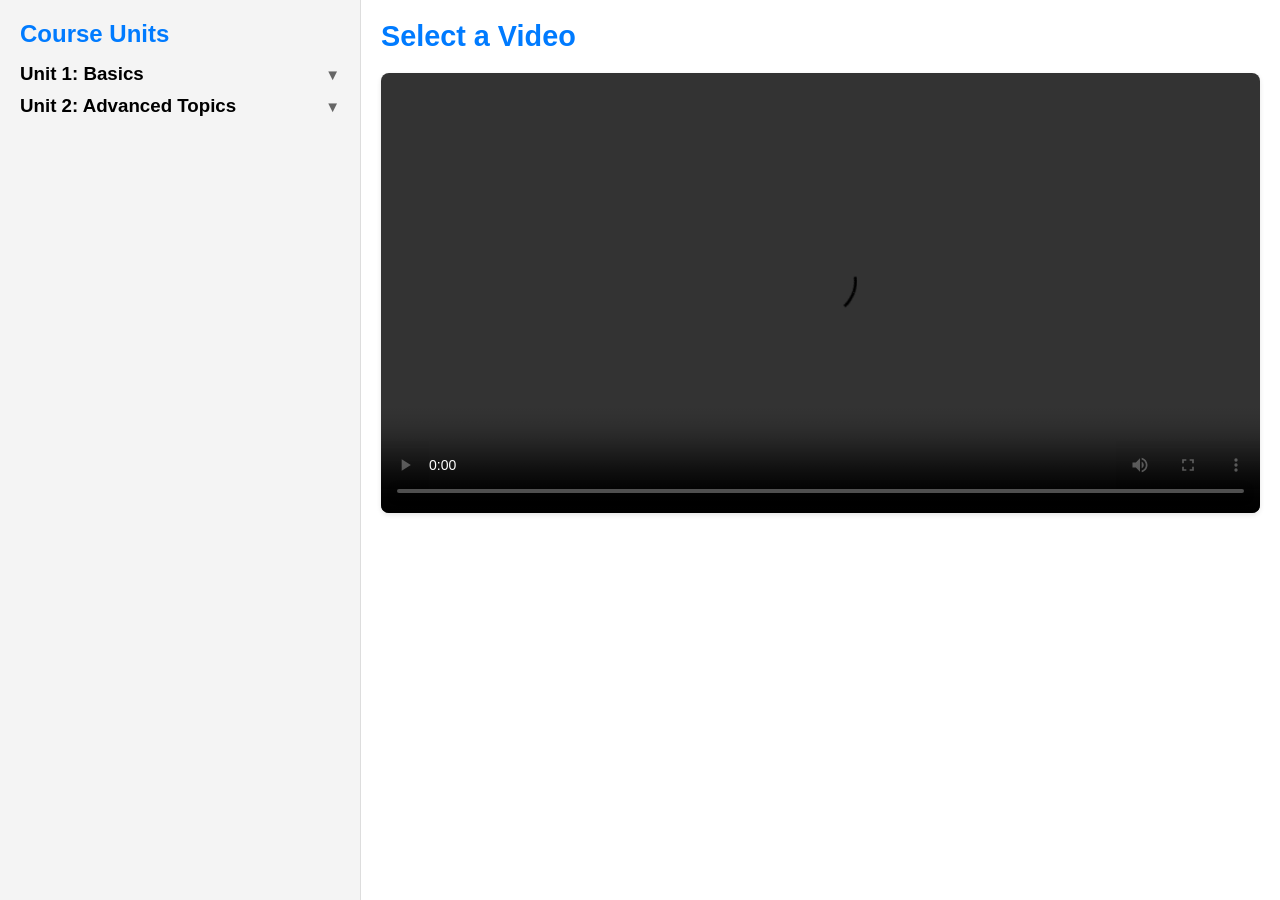
==== index.html @ a18dcf51 "Add files via upload" ====
<!DOCTYPE html>
<html lang="en">
<head>
    <meta charset="UTF-8">
    <meta name="viewport" content="width=device-width, initial-scale=1.0">
    <title>Udemy-like Platform</title>
    <link rel="stylesheet" href="styles.css">
</head>
<body>
    <div class="container">
        <!-- Sidebar -->
        <nav class="sidebar">
            <h2>Course Units</h2>
            <ul>
                <!-- الوحدة الأولى -->
                <li class="unit">
                    <h3 onclick="toggleUnit(this)">Unit 1: Basics <span class="arrow">▼</span></h3>
                    <ul class="video-list">
                        <li onclick="loadVideo('Introduction', 'https://www.dropbox.com/scl/fi/auff52647eefu0mj6cgz3/1..mp4?rlkey=sqtvwfri6tutxttqe7wgkc2tv&st=juqe7ssx&raw=1')">Video 1: Introduction</li>
                        <li onclick="loadVideo('Getting Started', 'https://www.dropbox.com/scl/fi/qfgqqakzqzggfd811hbk0/2..mp4?raw=1')">Video 2: Getting Started</li>
                    </ul>
                </li>
                <!-- الوحدة الثانية -->
                <li class="unit">
                    <h3 onclick="toggleUnit(this)">Unit 2: Advanced Topics <span class="arrow">▼</span></h3>
                    <ul class="video-list">
                        <li onclick="loadVideo('Advanced Techniques', 'https://www.dropbox.com/s/your-video-link.mp4?raw=1')">Video 1: Advanced Techniques</li>
                    </ul>
                </li>
            </ul>
        </nav>

        <!-- Main Content -->
        <main class="content">
            <h1 id="video-title">Select a Video</h1>
            <video id="video-player" controls>
                <source src="" type="video/mp4">
                Your browser does not support the video tag.
            </video>
        </main>
    </div>

    <script>
        // Function to toggle the visibility of a unit's video list
        function toggleUnit(element) {
            const videoList = element.nextElementSibling;
            const arrow = element.querySelector('.arrow');

            if (videoList.style.display === 'block') {
                videoList.style.display = 'none';
                arrow.style.transform = 'rotate(0deg)';
            } else {
                videoList.style.display = 'block';
                arrow.style.transform = 'rotate(180deg)';
            }
        }

        // Function to load a video
        function loadVideo(title, url) {
            const videoTitle = document.getElementById('video-title');
            videoTitle.textContent = title;

            const videoPlayer = document.getElementById('video-player');
            videoPlayer.querySelector('source').src = url;
            videoPlayer.load();
        }
    </script>
</body>
</html>
---- styles.css ----
/* Reset styles */
body, h1, h2, h3, ul, li, video {
    margin: 0;
    padding: 0;
    box-sizing: border-box;
}

body {
    font-family: Arial, sans-serif;
    display: flex;
    height: 100vh;
}

/* Container */
.container {
    display: flex;
    width: 100%;
    height: 100%;
}

/* Sidebar styles */
.sidebar {
    width: 25%;
    background-color: #f4f4f4;
    padding: 20px;
    overflow-y: auto;
    border-right: 1px solid #ddd;
}

.sidebar h2 {
    color: #007BFF;
    margin-bottom: 15px;
    font-size: 1.5em;
}

.sidebar ul {
    list-style: none;
}

.sidebar .unit h3 {
    margin: 10px 0;
    cursor: pointer;
    display: flex;
    justify-content: space-between;
    align-items: center;
}

.sidebar .unit h3:hover {
    color: #007BFF;
}

.sidebar .arrow {
    font-size: 0.8em;
    color: #666;
    transition: transform 0.3s ease;
}

.sidebar .video-list {
    margin-left: 15px;
    list-style: none;
    display: none; /* مخفي افتراضيًا */
}

.sidebar .video-list li {
    margin: 5px 0;
    cursor: pointer;
    color: #333;
}

.sidebar .video-list li:hover {
    color: #007BFF;
    text-decoration: underline;
}

/* Main content styles */
.content {
    flex: 1;
    padding: 20px;
    background-color: white;
}

.content h1 {
    font-size: 1.8em;
    margin-bottom: 20px;
    color: #007BFF;
}

.content video {
    width: 100%;
    border-radius: 8px;
    box-shadow: 0 2px 5px rgba(0, 0, 0, 0.1);
}
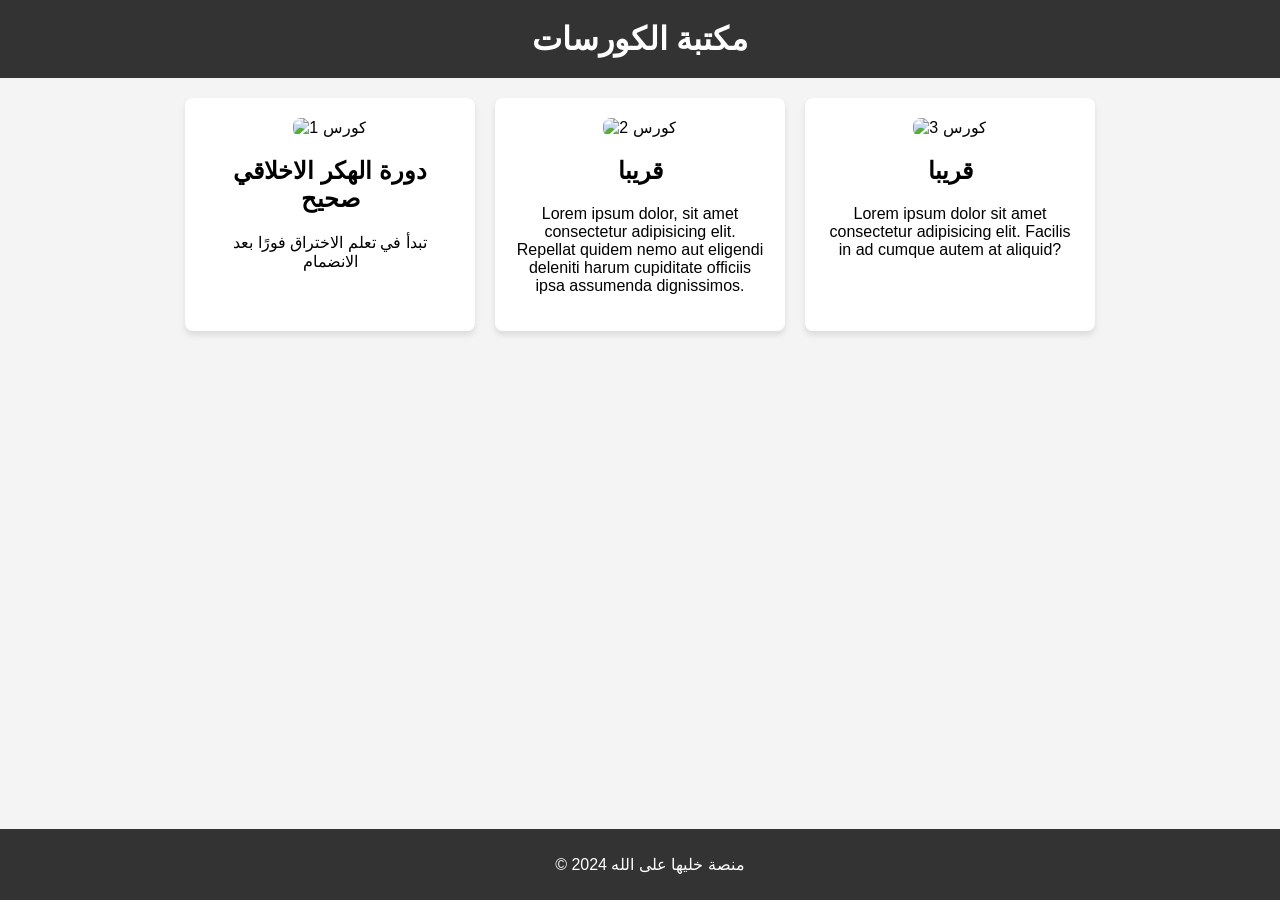
==== commit baf72609: "Add files via upload" ====
--- a/index.html
+++ b/index.html
@@ -1,69 +1,43 @@
 <!DOCTYPE html>
-<html lang="en">
+<html lang="ar">
 <head>
     <meta charset="UTF-8">
     <meta name="viewport" content="width=device-width, initial-scale=1.0">
-    <title>Udemy-like Platform</title>
-    <link rel="stylesheet" href="styles.css">
+    <title>كورسات مجانيه</title>
+    <link rel="stylesheet" href="styles copy.css">
 </head>
 <body>
-    <div class="container">
-        <!-- Sidebar -->
-        <nav class="sidebar">
-            <h2>Course Units</h2>
-            <ul>
-                <!-- الوحدة الأولى -->
-                <li class="unit">
-                    <h3 onclick="toggleUnit(this)">Unit 1: Basics <span class="arrow">▼</span></h3>
-                    <ul class="video-list">
-                        <li onclick="loadVideo('Introduction', 'https://www.dropbox.com/scl/fi/auff52647eefu0mj6cgz3/1..mp4?rlkey=sqtvwfri6tutxttqe7wgkc2tv&st=juqe7ssx&raw=1')">Video 1: Introduction</li>
-                        <li onclick="loadVideo('Getting Started', 'https://www.dropbox.com/scl/fi/qfgqqakzqzggfd811hbk0/2..mp4?raw=1')">Video 2: Getting Started</li>
-                    </ul>
-                </li>
-                <!-- الوحدة الثانية -->
-                <li class="unit">
-                    <h3 onclick="toggleUnit(this)">Unit 2: Advanced Topics <span class="arrow">▼</span></h3>
-                    <ul class="video-list">
-                        <li onclick="loadVideo('Advanced Techniques', 'https://www.dropbox.com/s/your-video-link.mp4?raw=1')">Video 1: Advanced Techniques</li>
-                    </ul>
-                </li>
-            </ul>
-        </nav>
+    <header>
+        <h1>مكتبة الكورسات</h1>
+    </header>
 
-        <!-- Main Content -->
-        <main class="content">
-            <h1 id="video-title">Select a Video</h1>
-            <video id="video-player" controls>
-                <source src="" type="video/mp4">
-                Your browser does not support the video tag.
-            </video>
-        </main>
-    </div>
+    <section class="courses">
+        <!-- بطاقة كورس 1 -->
+        <div class="course-card" onclick="window.location.href='Sa7e7_001.html'">
+            <img src="https://process.fs.teachablecdn.com/ADNupMnWyR7kCWRvm76Laz/resize=width:705/https://cdn.filestackcontent.com/PHi5ylHISmKYeZTTuehm" alt="كورس 1" class="course-image">
+            <h2> دورة الهكر الاخلاقي صحيح </h2>
+            <p>تبدأ في تعلم الاختراق فورًا بعد الانضمام</p>
+        </div>
 
-    <script>
-        // Function to toggle the visibility of a unit's video list
-        function toggleUnit(element) {
-            const videoList = element.nextElementSibling;
-            const arrow = element.querySelector('.arrow');
+        <!-- بطاقة كورس 2 -->
+        <div class="course-card" onclick="window.location.href='Soon.html'">
+            <img src="https://imgs.search.brave.com/ESMd6L1EnMVjQKy3Mjzabgtt2f9uSKE4Ps3t8gIbK2E/rs:fit:860:0:0:0/g:ce/aHR0cHM6Ly9tZWRp/YS5nZXR0eWltYWdl/cy5jb20vaWQvMTM1/MDM3MzY1NS92ZWN0/b3IvY29taW5nLXNv/b24taWNvbi1vbi1i/bHVlLWJhY2tncm91/bmQtZmxhdC1kZXNp/Z24td2l0aC1sb25n/LXNoYWRvdy5qcGc_/cz02MTJ4NjEyJnc9/MCZrPTIwJmM9YjVJ/aHZQVzdNYmxxWU1m/V2pDdFFaTUxkMlh5/c3BuNEJPLXo4SS1v/YnhxYz0" alt="كورس 2" class="course-image">
+           
+            <h2>قريبا</h2>
+            <p>Lorem ipsum dolor, sit amet consectetur adipisicing elit. Repellat quidem nemo aut eligendi deleniti harum cupiditate officiis ipsa assumenda dignissimos.</p>
+        </div>
 
-            if (videoList.style.display === 'block') {
-                videoList.style.display = 'none';
-                arrow.style.transform = 'rotate(0deg)';
-            } else {
-                videoList.style.display = 'block';
-                arrow.style.transform = 'rotate(180deg)';
-            }
-        }
+        <!-- بطاقة كورس 3 -->
+        <div class="course-card" onclick="window.location.href='Soon.html'">
+            <img src="https://imgs.search.brave.com/ESMd6L1EnMVjQKy3Mjzabgtt2f9uSKE4Ps3t8gIbK2E/rs:fit:860:0:0:0/g:ce/aHR0cHM6Ly9tZWRp/YS5nZXR0eWltYWdl/cy5jb20vaWQvMTM1/MDM3MzY1NS92ZWN0/b3IvY29taW5nLXNv/b24taWNvbi1vbi1i/bHVlLWJhY2tncm91/bmQtZmxhdC1kZXNp/Z24td2l0aC1sb25n/LXNoYWRvdy5qcGc_/cz02MTJ4NjEyJnc9/MCZrPTIwJmM9YjVJ/aHZQVzdNYmxxWU1m/V2pDdFFaTUxkMlh5/c3BuNEJPLXo4SS1v/YnhxYz0" alt="كورس 3" class="course-image">
+            <h2>قريبا</h2>
+           <p>Lorem ipsum dolor sit amet consectetur adipisicing elit. Facilis in ad cumque autem at aliquid?</p>
+        </div>
+    </section>
 
-        // Function to load a video
-        function loadVideo(title, url) {
-            const videoTitle = document.getElementById('video-title');
-            videoTitle.textContent = title;
-
-            const videoPlayer = document.getElementById('video-player');
-            videoPlayer.querySelector('source').src = url;
-            videoPlayer.load();
-        }
-    </script>
+    <footer>
+        <p>© 2024 منصة خليها على الله</p>
+        
+    </footer>
 </body>
 </html>
--- a/styles copy.css
+++ b/styles copy.css
@@ -0,0 +1,81 @@
+body {
+    font-family: Arial, sans-serif;
+    margin: 0;
+    padding: 0;
+    background-color: #f4f4f4;
+    text-align: center;
+}
+
+header {
+    background-color: #333;
+    color: white;
+    padding: 20px;
+}
+
+h1 {
+    margin: 0;
+}
+
+.courses {
+    display: flex;
+    justify-content: center;
+    flex-wrap: wrap;
+    gap: 20px;
+    padding: 20px;
+}
+
+.course-card {
+    background-color: white;
+    padding: 20px;
+    width: 250px;
+    border-radius: 8px;
+    box-shadow: 0 4px 6px rgba(0, 0, 0, 0.1);
+    cursor: pointer;
+    transition: transform 0.3s;
+}
+
+.course-card:hover {
+    transform: scale(1.05);
+}
+
+.course-image {
+    width: 100%;
+    height: auto;
+    border-radius: 8px;
+}
+
+footer {
+    background-color: #333;
+    color: white;
+    padding: 10px;
+    position: fixed;
+    width: 100%;
+    bottom: 0;
+}
+
+button {
+    padding: 10px;
+    background-color: #008CBA;
+    color: white;
+    border: none;
+    border-radius: 5px;
+    cursor: pointer;
+}
+
+button:hover {
+    background-color: #005f73;
+}
+
+.course-content {
+    padding: 20px;
+}
+
+.video {
+    margin: 20px 0;
+}
+
+iframe {
+    width: 100%;
+    height: 315px;
+    border: none;
+}
